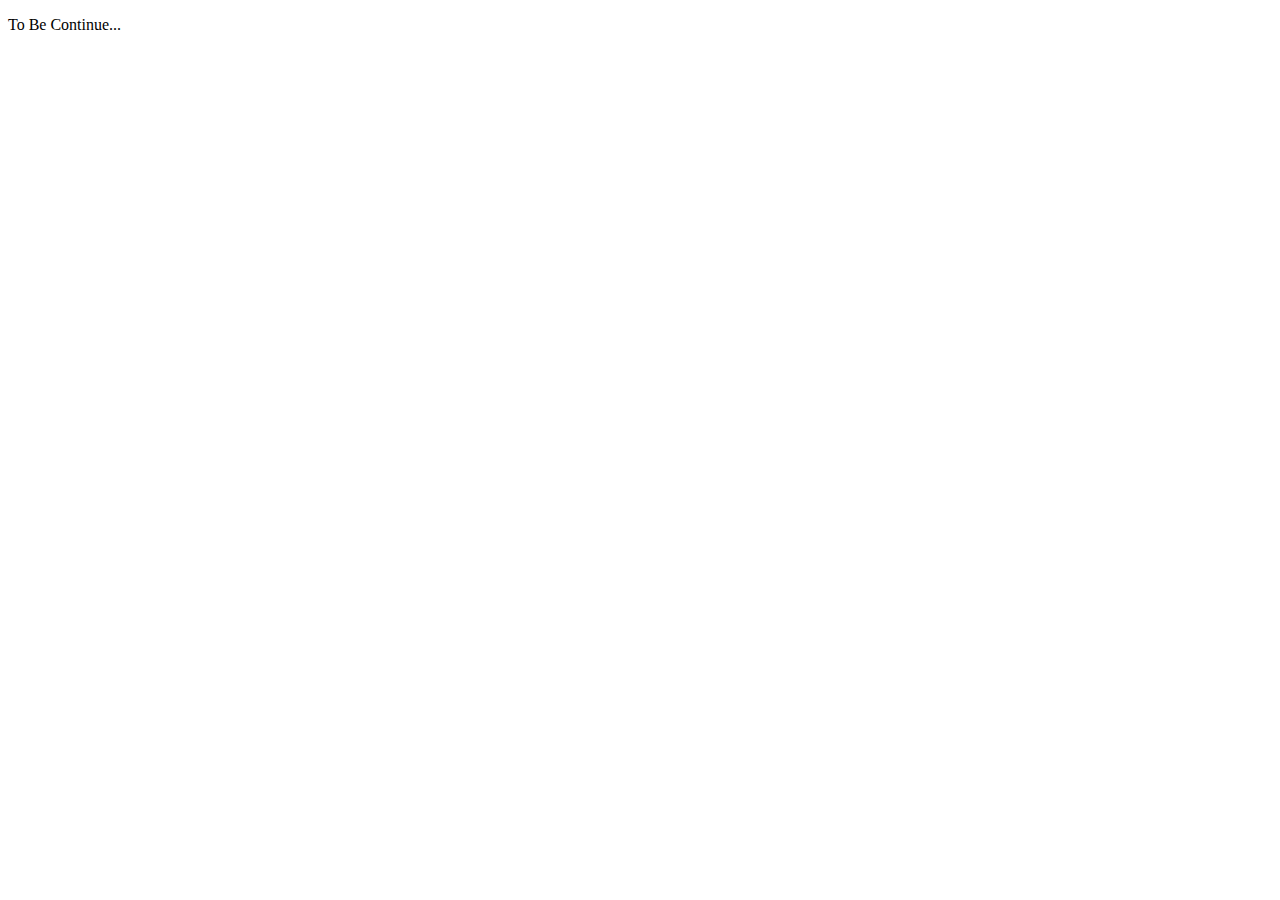
==== project.html @ 83268f89 "protfolio init" ====
<!DOCTYPE html>
<html lang="en">
    <head>

    </head>

    <body>
        <header>

        </header>

        <main>
            <p>To Be Continue...</p>
        </main>

        <footer>

        </footer>
    </body>
</html>
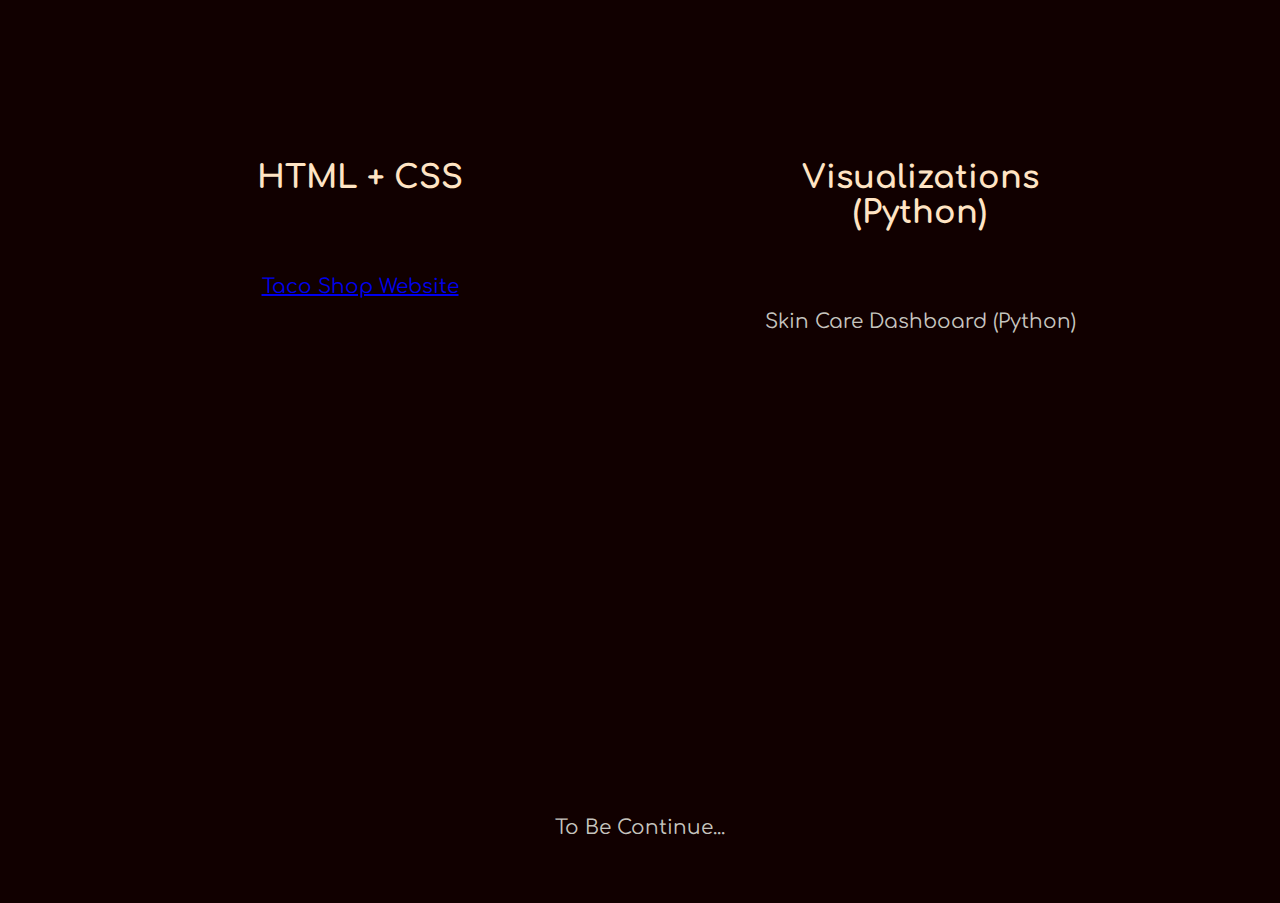
==== commit 4508cd0d: "Created Project Page." ====
--- a/project.html
+++ b/project.html
@@ -1,20 +1,40 @@
 <!DOCTYPE html>
 <html lang="en">
-    <head>
+<head>
+    <meta charset="UTF-8">
+    <meta name="viewport" content="width=device-width, initial-scale=1.0">
+    <title>Document</title>
 
-    </head>
+    <meta name="author" content="Violet Wang">
+        <meta name="description" content = "Violet's Projects">
+        
+        <title>Projects</title>
 
-    <body>
-        <header>
+        <link rel = "icon" href ="favicon.png" type="image/x-icon">
+        <link rel="stylesheet" type="text/css" href="https://github.com/Violet-W21/Violet-W21.github.io/blob/main/style_project.css">
+        <link rel="stylesheet" href="style_project.css">
 
-        </header>
+       
 
-        <main>
-            <p>To Be Continue...</p>
-        </main>
 
-        <footer>
+</head>
+<body>
+    <header>
+    </header>
 
-        </footer>
-    </body>
-</html>+    <main>
+        <section class="Web">
+            <h2 class="Web__h2">HTML + CSS</h2>
+            <p class="Web__p"><a href="https://tacoshop-htmlcss-project.onrender.com">Taco Shop Website</a></p>
+        </section>
+        <section class="DataVisuals">
+            <h2 class="DataVisuals__h2">Visualizations <br>(Python) </h2>
+            <p>Skin Care Dashboard (Python)</p>
+        </section>
+        
+    </main>
+
+    <footer>
+        <p>To Be Continue...</p>
+    </footer>
+</body>
--- a/style_project.css
+++ b/style_project.css
@@ -0,0 +1,89 @@
+@import url('https://fonts.googleapis.com/css2?family=Comfortaa&display=swap');
+@import url('https://fonts.googleapis.com/css2?family=Comfortaa&family=Whisper&display=swap');
+
+/* || initalise */
+
+*{
+    margin: 0;
+    padding:0;
+    box-sizing: border-box;
+}
+
+
+/* \\ Variables */
+
+:root{
+    /* BASIC*/
+    --PADDING: 1rem;
+    --H2_MARGIN: 2rem;
+
+    /* COLOR */
+    --BG_COLOR :#100;
+    --COLOR:  bisque;
+
+    /* FONT*/
+    --FS: 1.25rem;
+    --H2_FS: 2rem;
+    --Title_FS: 5rem;
+   
+
+
+    
+}
+
+body{
+    background:var(--BG_COLOR);
+    color: rgba(239, 241, 233, 0.841);
+    padding: 5%;
+    font-family: Comfortaa, 'Segoe UI', Tahoma, Geneva, Verdana, sans-serif;
+    min-width: 100vh;
+    font-size: var(--FS);
+}
+
+
+main{
+    padding: var(--PADDING);
+    display: grid;
+    grid-template-columns: repeat(2, 1fr);
+    grid-template-rows: minmax(50px);
+    
+    grid-template-areas: 
+    "hc dv"
+    "hc_prj1 "
+
+    "ft ft";
+    text-align: center;
+
+}
+
+h2{
+    margin: 5rem;
+    font-size: var(--H2_FS);
+    color: var(--COLOR);
+}
+
+.Web{
+    min-height: 80vh;
+}
+
+.Web__h2{
+    grid-area: hc;   
+}
+
+
+.DataVisuals{
+    min-height: 80vh;
+}
+.DataVisuals__h2{
+    grid-area: dv;
+    
+}
+
+
+.Web__p{
+    grid-area: hc_prj1;
+}
+footer{
+    grid-area: ft;
+    text-align: center;
+}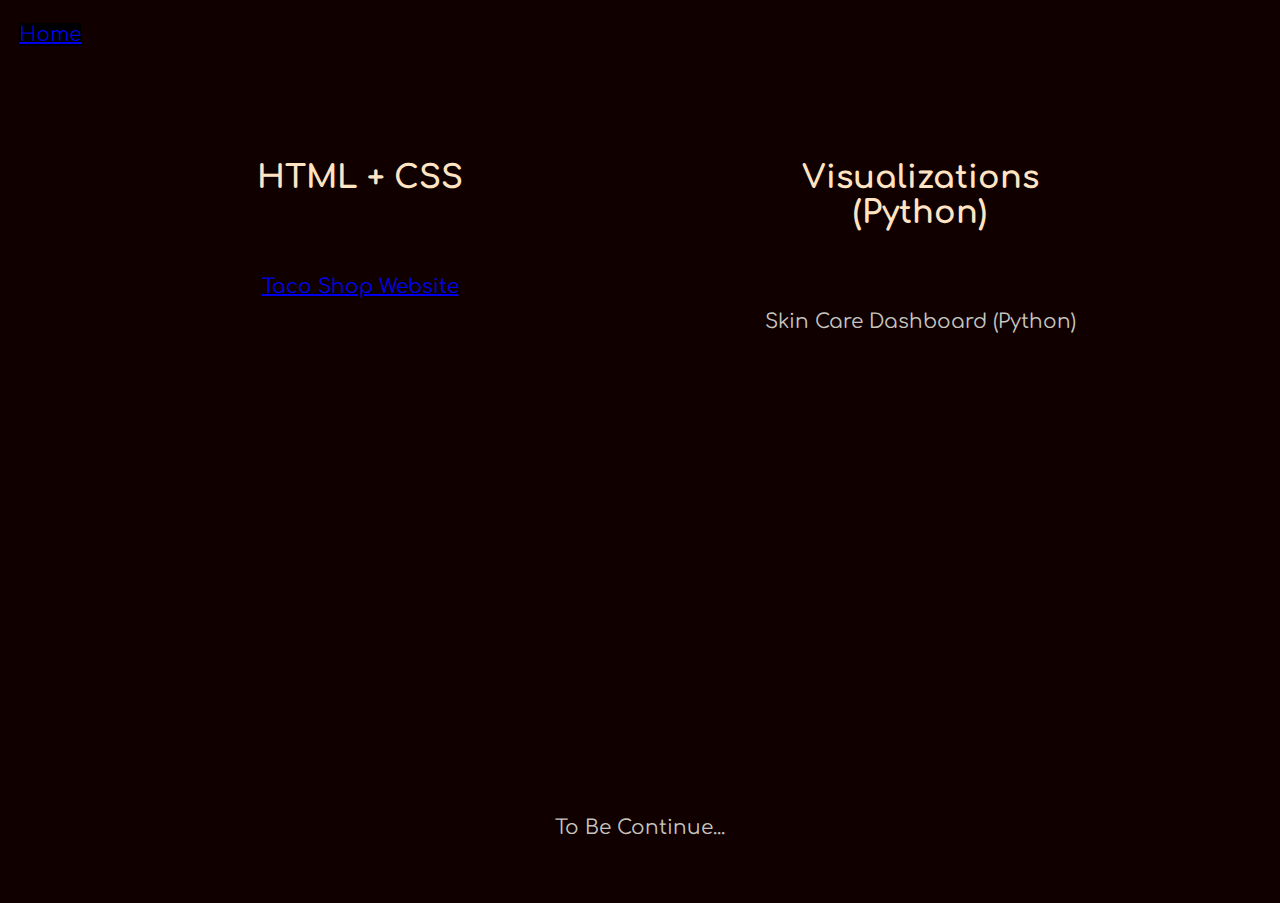
==== commit e0082173: "Update project.html" ====
--- a/project.html
+++ b/project.html
@@ -31,6 +31,10 @@
             <h2 class="DataVisuals__h2">Visualizations <br>(Python) </h2>
             <p>Skin Care Dashboard (Python)</p>
         </section>
+
+        <p class="home">
+                <a href="#">Home</a>
+        </p>
         
     </main>
 
--- a/style_project.css
+++ b/style_project.css
@@ -83,7 +83,15 @@
 .Web__p{
     grid-area: hc_prj1;
 }
+
+.home{
+    position: fixed;
+    top: 2.5%;
+    left:1.5%;
+    background-color: #000;
+    font-size: 1.25rem;
+}
 footer{
     grid-area: ft;
     text-align: center;
-}+}
